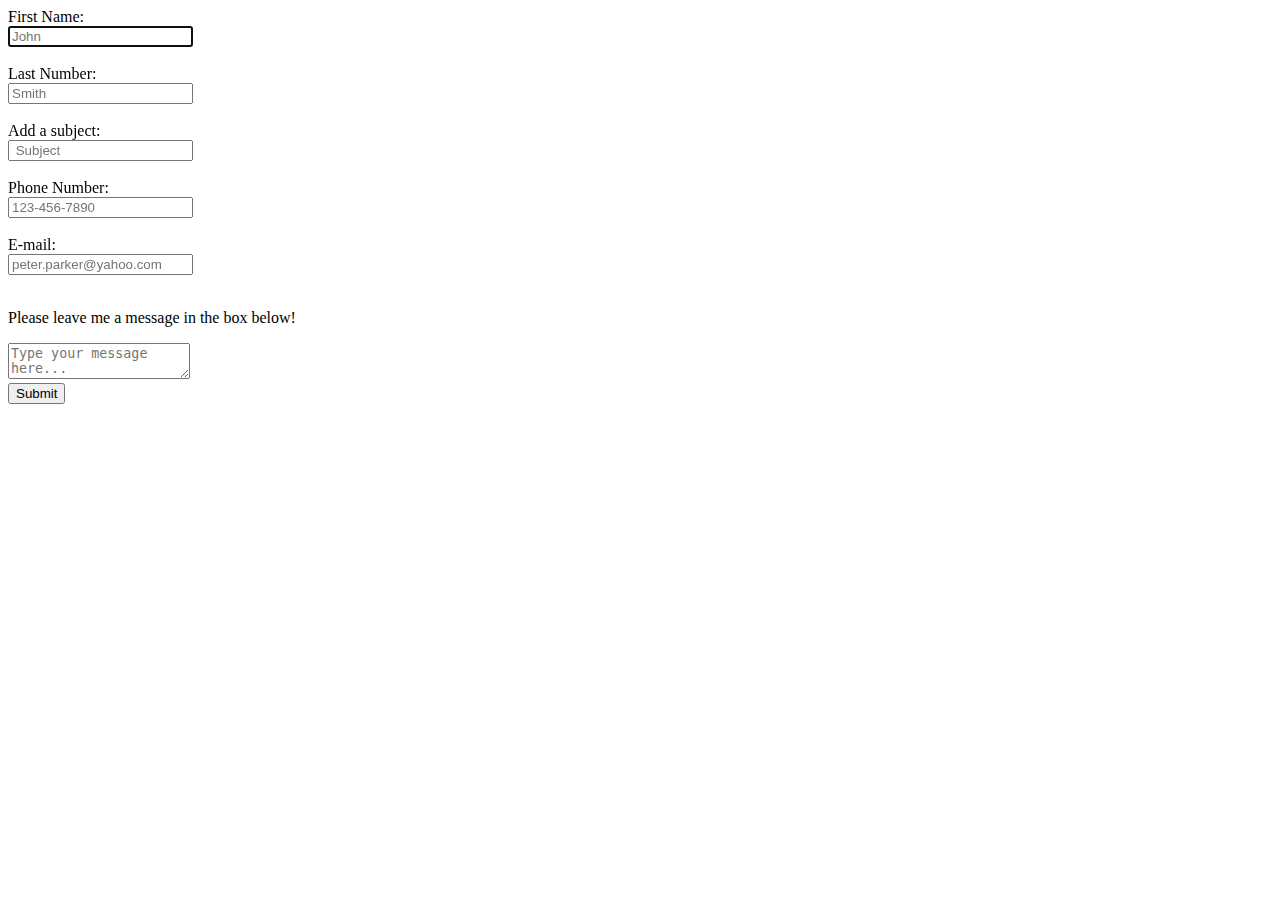
==== contact.html @ 7c015986 "added contact form" ====
<!DOCTYPE html>
<html lang="en">
<head>
    <meta charset="UTF-8">
    <meta http-equiv="X-UA-Compatible" content="IE=edge">
    <meta name="viewport" content="width=device-width, initial-scale=1.0">
    <title>Document</title>
</head>
<body>

<section class = "Information">
    <form class = "infoForm">
 
       <label for="firstName" >First Name:</label>
       <br>
       <input type="text" name="firstName" placeholder="John" autofocus required/>
       <br><br>
         
       <label for="lastName">Last Number:</label>
       <br>
       <input type="text" name="lastName" placeholder="Smith" required/>
       <br><br>
 
       <label for="subject">Add a subject:</label>
       <br>
       <input type="text" name="subject" placeholder=" Subject" required/>
       <br><br>
 
       <label for="phoneNum"> Phone Number:</label>
       <br>
       <input type="number" name="phoneNum" placeholder="123-456-7890" required/>
       <br><br>
 
       <label for="email">E-mail:</label>
       <br>
       <input type="email" name="email"  pattern= "[A-Za-z0-9]+@+.com+{1,}" title="Please input email as youremail@gmail.com" placeholder="peter.parker@yahoo.com" required/>
       <br> <br>   
 
 
       <p class = "textLabel"> Please leave me a message in the box below!</p>
       <textarea placeholder="Type your message here..."></textarea>
       <br>
       <input type="submit"/>
 
     </form>
    </section>
    
</body>
</html>
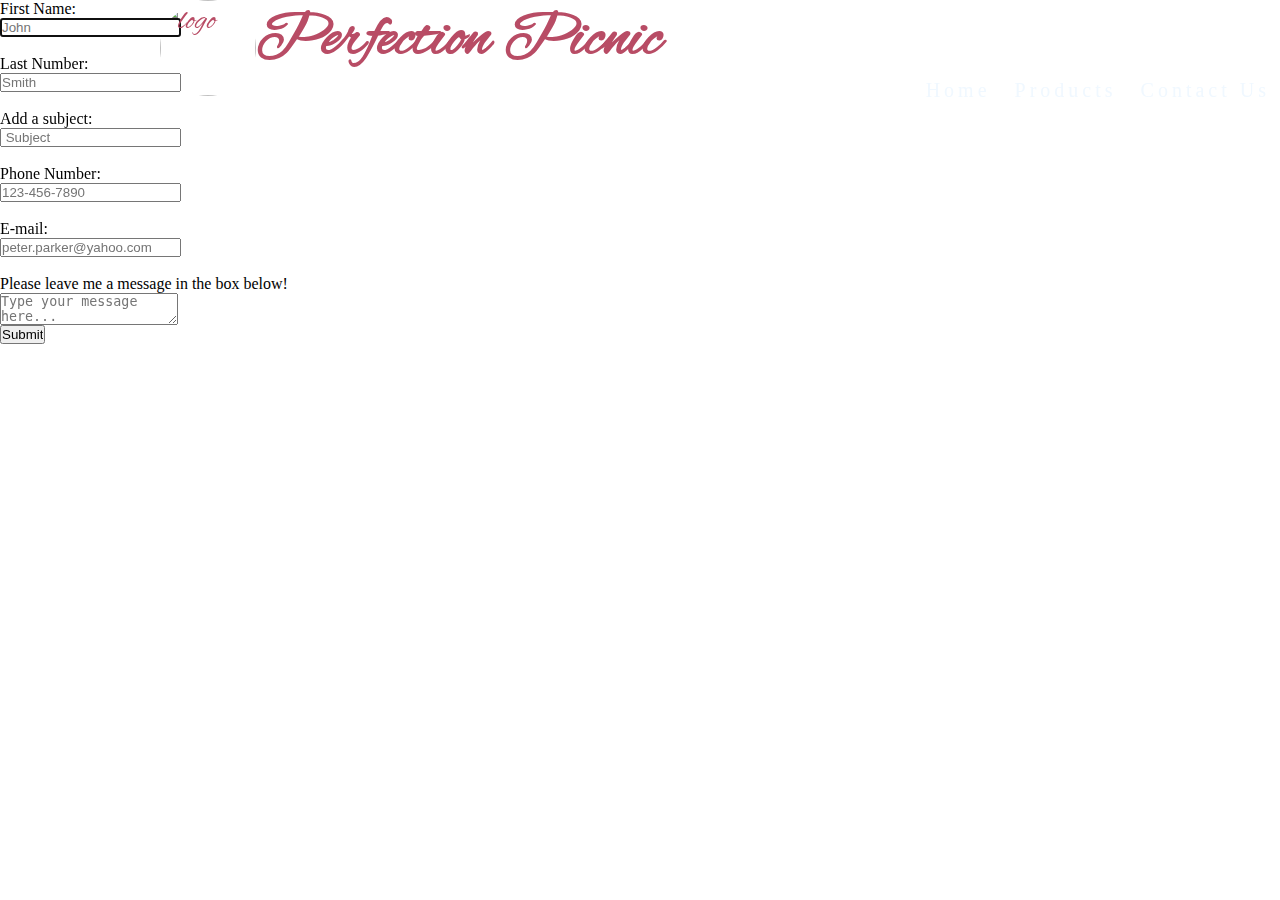
==== commit ad7c7a05: "added nav bar to all pages" ====
--- a/contact.html
+++ b/contact.html
@@ -1,14 +1,30 @@
-<!DOCTYPE html>
-<html lang="en">
 <head>
     <meta charset="UTF-8">
     <meta http-equiv="X-UA-Compatible" content="IE=edge">
     <meta name="viewport" content="width=device-width, initial-scale=1.0">
+    <link href="style.css" rel="stylesheet" type="text/css" />
+    <link rel="preconnect" href="https://fonts.googleapis.com">
+<link rel="preconnect" href="https://fonts.gstatic.com" crossorigin>
+<link href="https://fonts.googleapis.com/css2?family=Alex+Brush&display=swap" rel="stylesheet">
     <title>Document</title>
 </head>
 <body>
-
-<section class = "Information">
+    <div class="container">
+        <header>
+            <div class="wrapper">
+                <div class="compName"> 
+                    <img  class="pplogo" src="https://i.pinimg.com/564x/5b/86/69/5b8669a4f0b264687c87762d06393351.jpg" alt="logo" />
+                     <h1>Perfection Picnic</h1> 
+                    </div>
+                </div>
+                    <nav>
+                        <a target="_blank" href="./index.html">Home</a>
+                        <a target="_blank" href="./products.html">Products</a>
+                        <a target="_blank" href="./contact.html">Contact Us</a>
+                 </nav>
+            </div>
+        </header>
+<div class = "Information">
     <form class = "infoForm">
  
        <label for="firstName" >First Name:</label>
@@ -43,7 +59,7 @@
        <input type="submit"/>
  
      </form>
-    </section>
+    </div>
     
 </body>
 </html>--- a/style.css
+++ b/style.css
@@ -0,0 +1,57 @@
+*{
+    margin: 0;
+    padding: 0;
+}
+
+.wrapper{
+    width:100%;
+    margin: 0 auto;
+}
+header{
+    height: 105px;
+    /* background: rgb(199,206,234); */
+    background-image: url(https://i.kinja-img.com/gawker-media/image/upload/c_fill,f_auto,fl_progressive,g_center,h_675,pg_1,q_80,w_1200/a19153fcf2187fb464cbebabb7000a20.jpg);
+    width: 100%;
+    z-index: 12;
+    position: fixed;
+
+}
+
+.logo{
+    position: fixed;
+    left: 0px;
+    top: -51px;
+    transform: scale(.5);
+    float: left;
+
+
+}
+.pplogo{
+    /* height: 12.5em;
+    width: 12.5em; */
+    height: 3em;
+    width: 3em;
+    border-radius: 8em;
+}
+.compName{
+    /* margin-top: .2em; */
+    color: rgb(184,76,101);
+    display: flex;
+    margin-left: 5em;
+    justify-content: left;
+    font-family: 'Alex Brush', cursive;
+    font-size: 2em;
+}
+nav{
+    float: right;
+    line-height: 4px;
+    margin-top: -8px;
+}
+nav a{
+    text-decoration: none;
+    font-family: "Big Caslon";
+    letter-spacing: 4px;
+    font-size: 20px;
+    margin: 10px;
+    color: aliceblue;
+}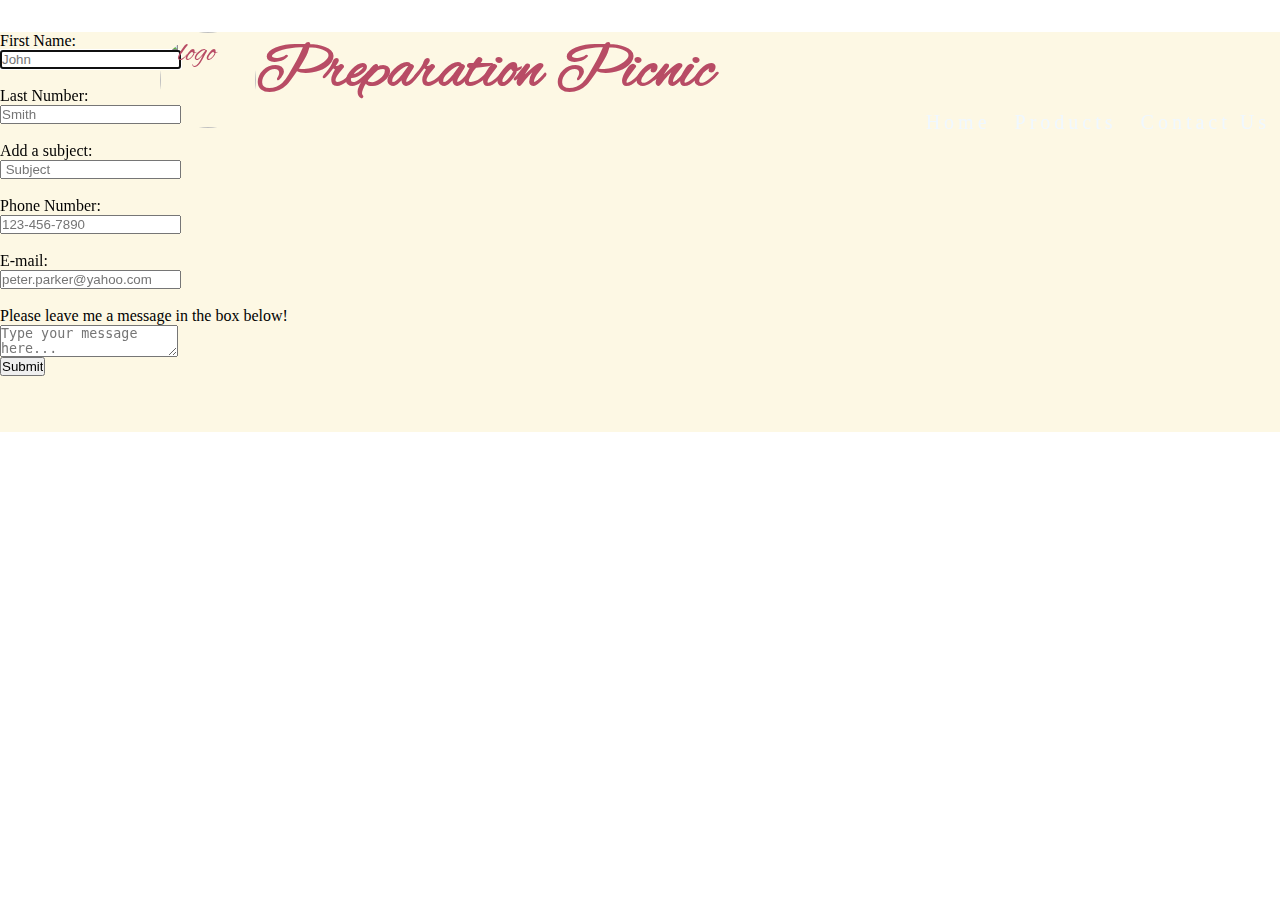
==== commit 18d9f4a4: "worked on about us & home page" ====
--- a/contact.html
+++ b/contact.html
@@ -14,7 +14,7 @@
             <div class="wrapper">
                 <div class="compName"> 
                     <img  class="pplogo" src="https://i.pinimg.com/564x/5b/86/69/5b8669a4f0b264687c87762d06393351.jpg" alt="logo" />
-                     <h1>Perfection Picnic</h1> 
+                     <h1>Preparation Picnic</h1> 
                     </div>
                 </div>
                     <nav>
--- a/style.css
+++ b/style.css
@@ -10,13 +10,17 @@
 header{
     height: 105px;
     /* background: rgb(199,206,234); */
-    background-image: url(https://i.kinja-img.com/gawker-media/image/upload/c_fill,f_auto,fl_progressive,g_center,h_675,pg_1,q_80,w_1200/a19153fcf2187fb464cbebabb7000a20.jpg);
+    background-image: url(https://i.kinja-img.com/gawker-media/image/upload/c_fill,f_auto,fl_progressive,g_center,h_675,pg_1,q_80,w_1200/a19153fcf2187fb464cbebabb7000a20.jpg) ;
     width: 100%;
     z-index: 12;
     position: fixed;
 
 }
-
+.logo1{
+    border-radius: 15em;
+    position: fixed;
+    top: 10em;
+}
 .logo{
     position: fixed;
     left: 0px;
@@ -54,4 +58,70 @@
     font-size: 20px;
     margin: 10px;
     color: aliceblue;
-}+}
+.about-us{
+    display: grid;
+    height: 25em;
+    grid-template-columns: 1fr 1fr;
+    grid-template-rows: 3em  24em;
+    grid-template-areas: 
+    "left-column right-column";
+    background-color: rgb(199,206,234);
+    margin-left: auto;
+    margin-right: auto;
+    margin-top: auto;
+}
+.logo2{
+    margin-top: 10em;
+    margin-left: 5em;
+    height: 10em;
+}
+.info{
+    margin-top: 10em;
+    margin-right: 5em;
+    height: 10em;
+}
+.info-pt2{
+    display: flex;
+    flex-direction: row;
+    align-items: stretch;
+    justify-content: center;
+    flex-wrap: wrap;
+    display: grid;
+    grid-template-columns: 1fr 1fr;
+    grid-template-rows: 3em  24em;
+    grid-template-areas: 
+    "left-column right-column";
+}
+.info-pt2 > div {
+    margin: 2em;
+}
+.contact_us{
+    display: grid;
+    height: 30em;
+    grid-template-columns: 1fr 1fr;
+    grid-template-rows: 3em  24em;
+    grid-template-areas: 
+    "left-column right-column";
+    background-image: url(https://texasheritageforliving.com/wp-content/uploads/2022/06/Picnics-Header-Photo-by-Natalie-Goff-Food-Styling-by-Jen-Jones-Prop-Styling-by-Kylie-Valigura.jpg);
+    margin-left: auto;
+    margin-right: auto;
+    margin-top: auto;
+}
+.Information{
+    background: rgba(252,247,222,0.83) url("") no-repeat local 50% 50%;
+    height: 25em;
+    position: center;
+    margin-top: 2em;
+}
+.intro{
+    position: center;
+}
+.time{
+    position: center;
+}
+
+/* section{
+    border-style: dashed;
+    border-width: 5px;
+} */